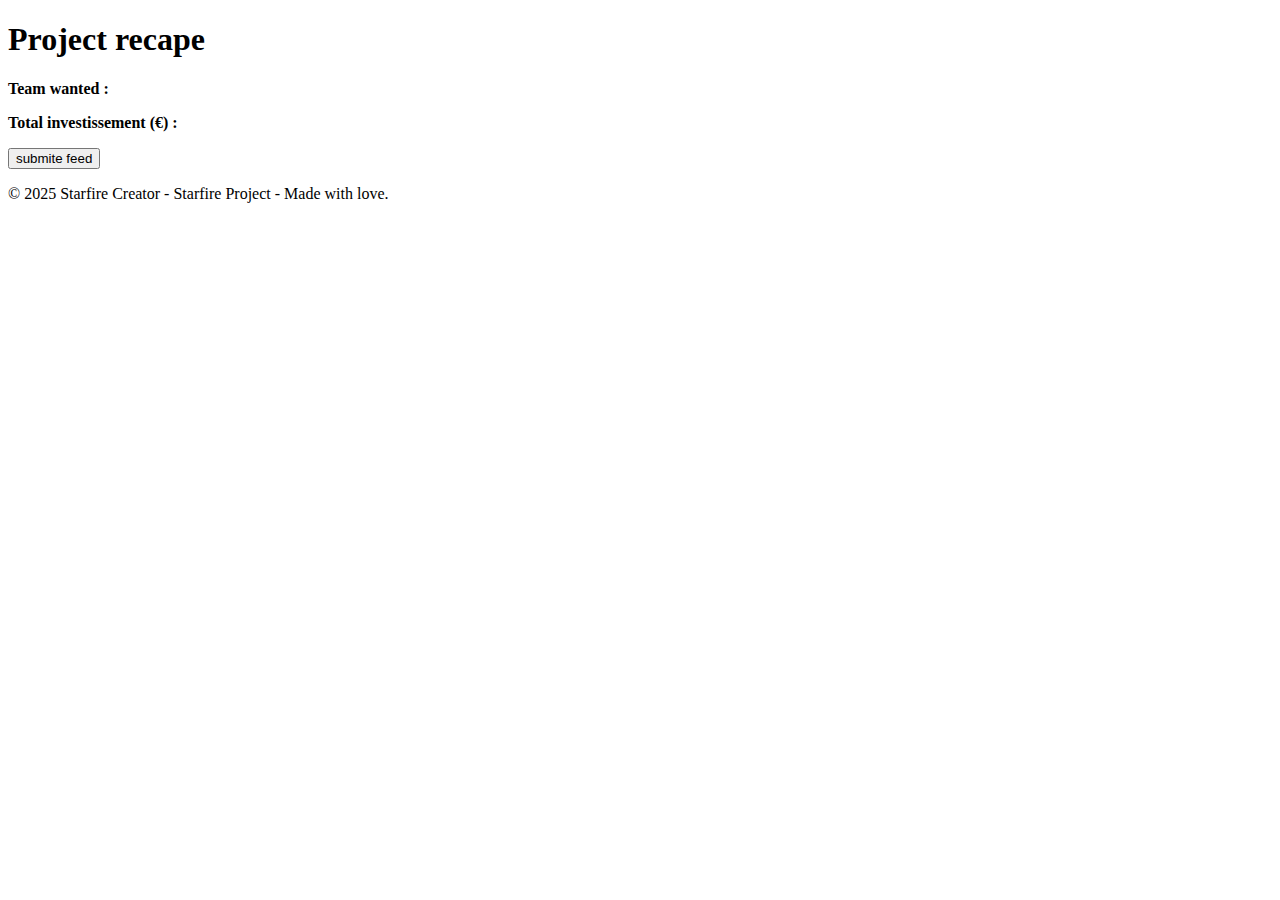
==== recap.html/index.html @ 824373f6 "Create index.html" ====
<!DOCTYPE html>
<html lang="en">
<head>
    <meta charset="UTF-8">
    <meta name="viewport" content="width=device-width, initial-scale=1.0">
    <title>Récapitulatif du Projet</title>
    <link rel="stylesheet" href="styles.css">
</head>
<body>
    <div class="stars-background"></div>
    <header>
        <h1>Project recape</h1>
    </header>

    <main>
        
        <div class="container">
            <h2 id="recapTitle"></h2>
            <p id="recapDescription"></p>
            <p><strong>Team wanted :</strong> <span id="recapPartners"></span></p>
            <p><strong>Total investissement (€) :</strong> <span id="recapCapital"></span></p>
         
            <div id="imageContainer">
            <p><span id="projectImage"></span></p>
        </div>
    </main>
    <button id="addToFeed">submite feed</button>

    <footer>
        <p>© 2025 Starfire Creator - Starfire Project - Made with love.</p>
    </footer>
    <script src="script.js"></script>
</body>
</html>
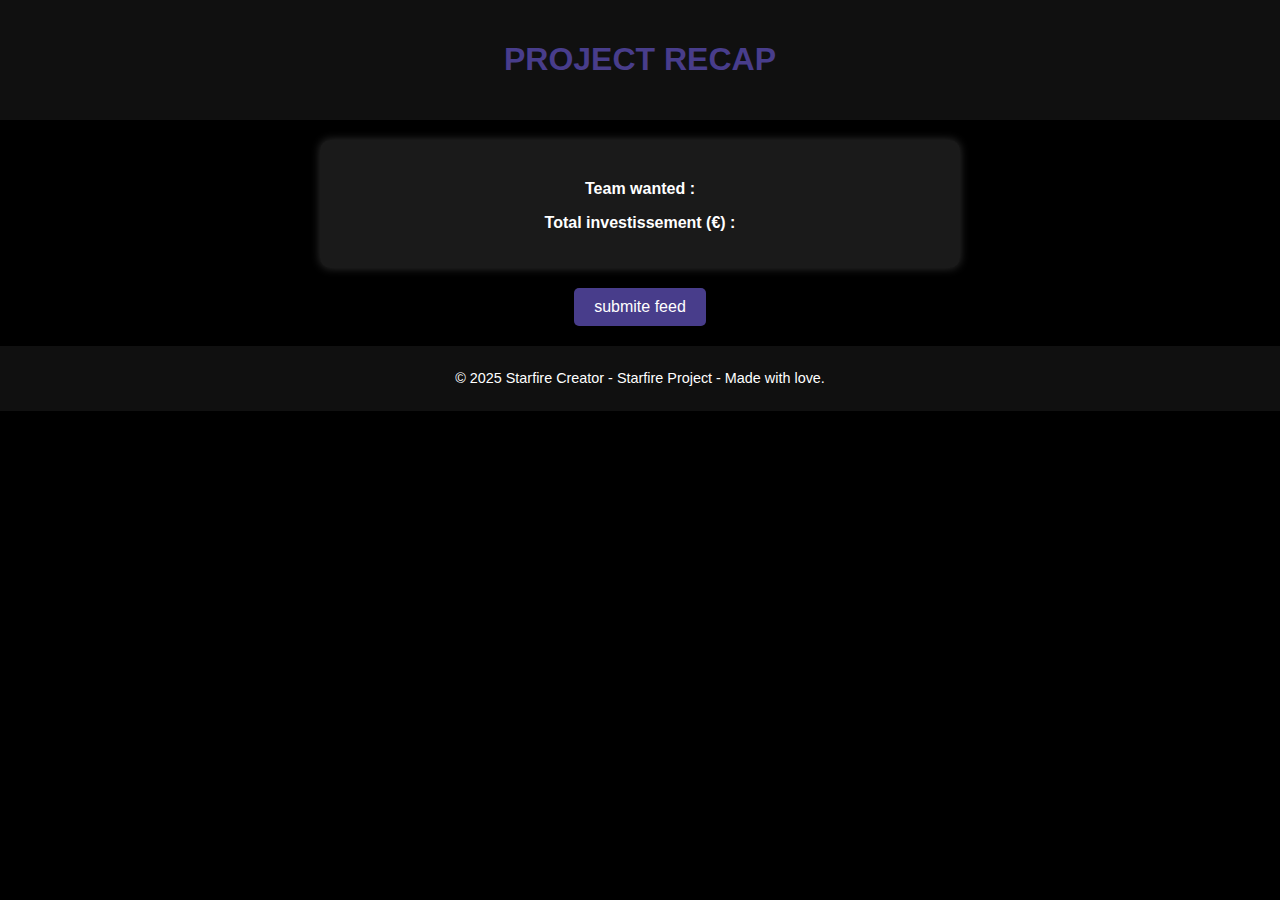
==== commit 51ae8726: "Update index.html" ====
--- a/recap.html/index.html
+++ b/recap.html/index.html
@@ -9,7 +9,7 @@
 <body>
     <div class="stars-background"></div>
     <header>
-        <h1>Project recape</h1>
+        <h1>PROJECT RECAP</h1>
     </header>
 
     <main>
--- a/recap.html/styles.css
+++ b/recap.html/styles.css
@@ -0,0 +1,138 @@
+/* Etoiles scintillantes */
+@keyframes twinkle {
+    0% { opacity: 0.2; }
+    50% { opacity: 1; }
+    100% { opacity: 0.2; }
+}
+.stars-background {
+    background-color: black;
+    position: absolute;
+    top: 0;
+    left: 0;
+    width: 100%;
+    height: 100%;
+    overflow: hidden;
+    z-index: -1;
+}
+.star {
+    position: absolute;
+    background: white;
+    width: 2px;
+    height: 2px;
+    animation: twinkle 3s infinite;
+}
+
+body {
+    font-family: Arial, sans-serif;
+    background-color: black;
+    color: white;
+    text-align: center;
+    margin: 0;
+    padding: 0;
+}
+
+/* Header */
+header {
+    display: flex;
+    justify-content: center;
+    align-items: center;
+    padding: 20px;
+    background: rgba(20, 20, 20, 0.8);
+    position: sticky;
+    top: 0;
+    z-index: 100;
+}
+
+h1 {
+    color: darkslateblue;
+    font-size: 2rem;
+    font-weight: bold;
+}
+
+h2 {
+    color: darkseagreen;
+    font-weight: bold;
+}
+
+
+button {
+    background: darkslateblue;
+    color: white;
+    border: none;
+    padding: 10px 20px;
+    border-radius: 5px;
+    cursor: pointer;
+    font-size: 1rem;
+    transition: background 0.3s;
+}
+
+button:hover {
+    background: darkseagreen;
+}
+
+.container {
+    background: rgba(255, 255, 255, 0.1);
+    padding: 20px;
+    border-radius: 10px;
+    max-width: 600px;
+    margin: 20px auto;
+    box-shadow: 0 0 10px rgba(255, 255, 255, 0.2);
+}
+.container {
+    background: rgba(255, 255, 255, 0.1);
+    padding: 20px;
+    border-radius: 10px;
+    max-width: 600px;
+    margin: 20px auto;
+    box-shadow: 0 0 10px rgba(255, 255, 255, 0.2);
+}
+
+.project-card {
+    border: 1px solid #ccc;
+    padding: 15px;
+    margin: 10px;
+    border-radius: 8px;
+    background-color: white;
+    box-shadow: 2px 2px 10px rgba(0, 0, 0, 0.1);
+}
+
+.project-image {
+    max-width: 100%;
+    height: auto;
+    margin-top: 10px;
+}
+
+.project {
+    background-color: #1e1e1e;
+    border-radius: 8px;
+    padding: 15px;
+    width: 100%;
+    max-width: 400px;
+    text-align: center;
+    box-shadow: 0 4px 6px rgba(255, 255, 255, 0.1);
+    transition: transform 0.3s ease, box-shadow 0.3s ease;
+}
+
+.project:hover {
+    transform: scale(1.05);
+    box-shadow: 0 6px 12px rgba(255, 255, 255, 0.2);
+}
+
+.project img {
+    max-width: 100%;
+    border-radius: 8px;
+    margin-top: 10px;
+}
+
+img {
+    max-width: 100%;
+    border-radius: 10px;
+    margin-top: 10px;
+}
+/* Pied de page */
+footer {
+    margin-top: 20px;
+    padding: 10px;
+    background: rgba(20, 20, 20, 0.8);
+    font-size: 0.9rem;
+}
